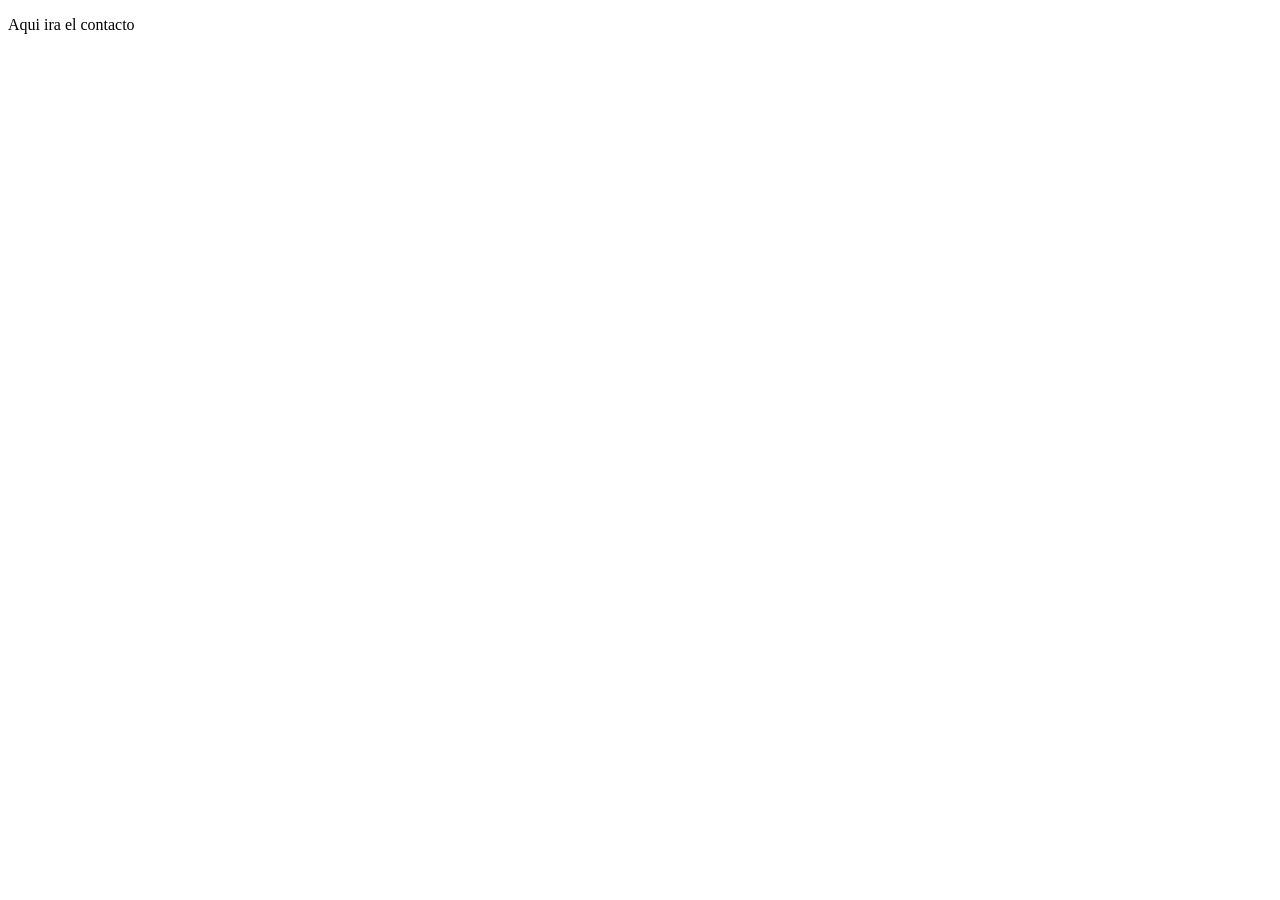
==== contacto.html @ 5ee4bf72 "Add files via upload" ====
<!DOCTYPE html>
<html lang="es">
<head>
    <meta charset="UTF-8">
    <meta name="viewport" content="width=device-width, initial-scale=1.0">
    <title>Contacto</title>
</head>
<body>
    <p>Aqui ira el contacto</p>
</body>
</html>
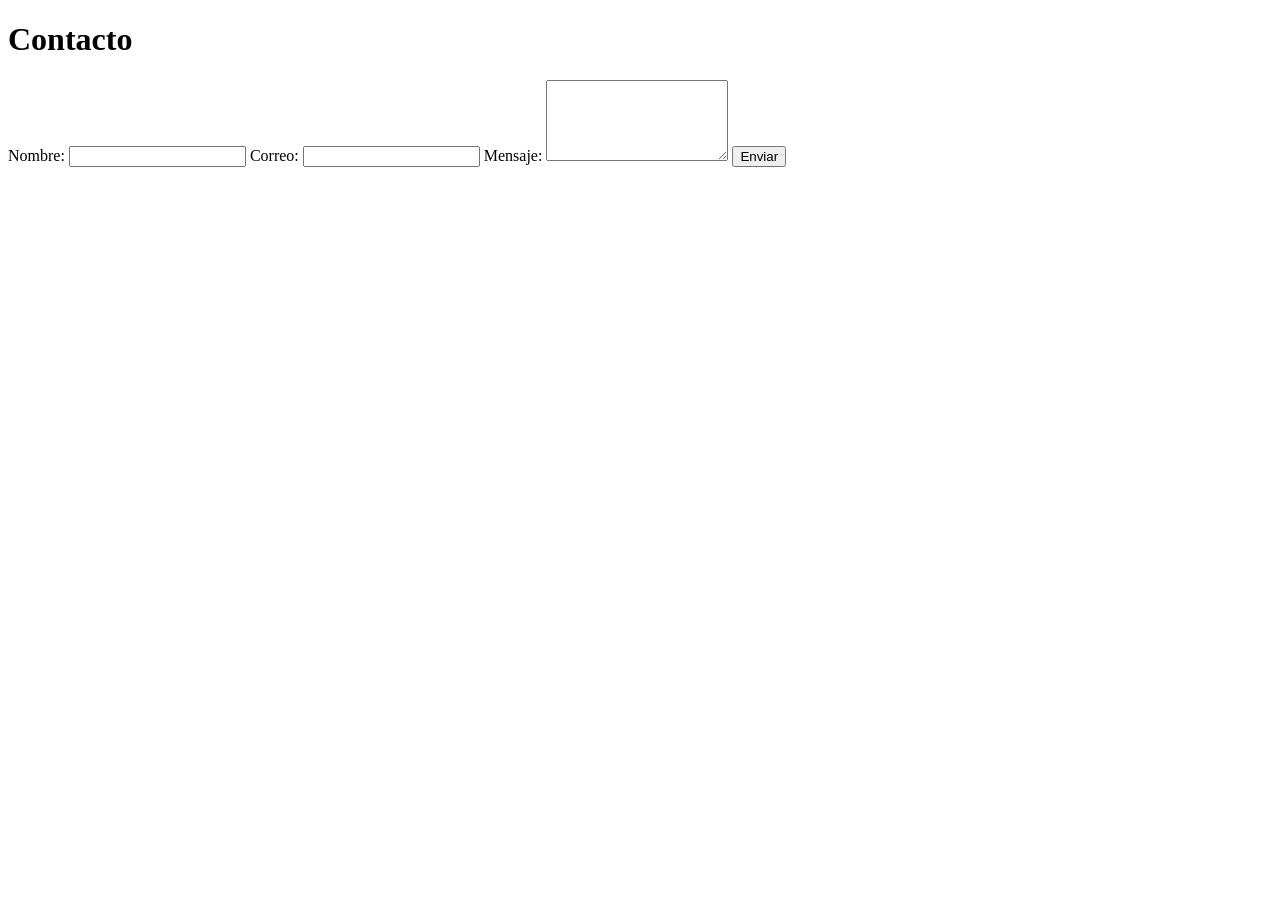
==== commit 8fb94856: "Add files via upload" ====
--- a/contacto.html
+++ b/contacto.html
@@ -4,8 +4,20 @@
     <meta charset="UTF-8">
     <meta name="viewport" content="width=device-width, initial-scale=1.0">
     <title>Contacto</title>
+    <link rel="stylesheet" href="estilos/estilo.css">
 </head>
 <body>
-    <p>Aqui ira el contacto</p>
+    <div class="contacto">
+      <h1>Contacto</h1>
+      <form action="">
+        <label for="">Nombre:</label>
+        <input type="text" name="name" required>
+        <label for="">Correo:</label>
+        <input type="text" name="correo" required>
+        <label for="">Mensaje:</label>
+        <textarea type="text" rows="5" required></textarea>
+        <button>Enviar</button>
+      </form>
+    </div>
 </body>
 </html>
